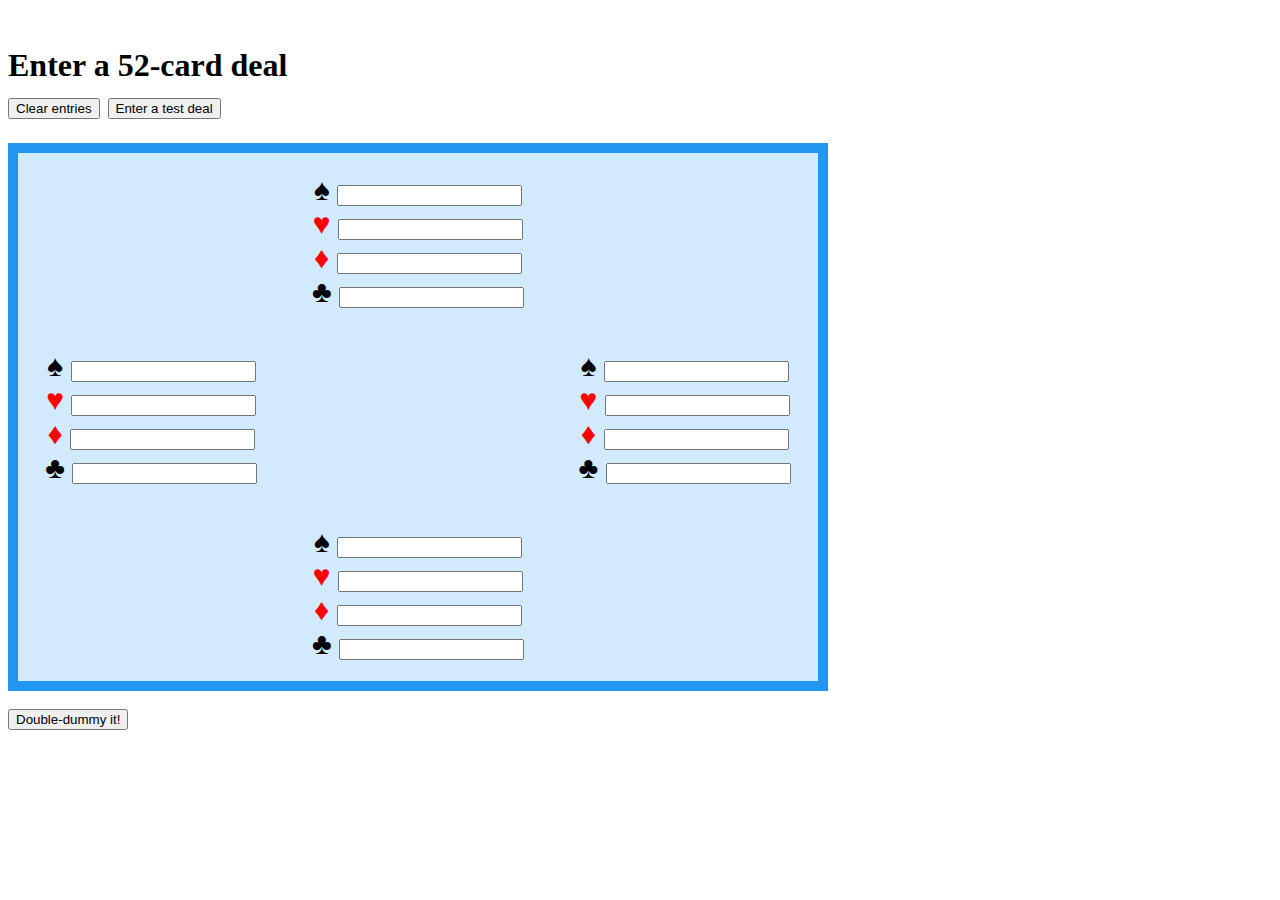
==== html/dds_mvp.html @ 284e359b "Refactoring" ====
<!DOCTYPE html>

<!-- Copyright 2020 Adam Wildavsky and the Bridge Hackathon contributors

     Use of this source code is governed by an MIT-style
     license that can be found in the LICENSE file or at
     https://opensource.org/licenses/MIT
-->

<html>

<head> 
    <link rel="stylesheet" type="text/css" href="dds_mvp.css">
    <title> 
        DDS MVP
    </title> 
</head> 
  
<body>
<br/>
<h1>
Enter a 52-card deal<br/>


        <button  onclick="clearTestData()">Clear entries</button> 
        <button  onclick="fillFormWithGrandSlamTestData()">Enter a test deal</button> 
</h1>
    
    <div style="text-align: center;">

        <div class="grid-container">
          <div class="grid-item"></div>
          <div class="grid-item">
            &spades;&nbsp;<input id="north spades" name="north spades" type="text"><br>
            <span style="color: red">&hearts;&nbsp;</span><input id="north hearts" name="north hearts" type="text"><br>
            <span style="color: red">&diams;&nbsp;</span><input id="north diamonds" name="north diamonds" type="text"><br>
            &clubs;&nbsp;<input id="north clubs" name="north clubs" type="text"><br>
          </div>
          <div class="grid-item"></div>  
          <div class="grid-item">
            &spades;&nbsp;<input id="west spades" name="north spades" type="text"><br>
           <span style="color: red">&hearts;&nbsp;</span><input id="west hearts" name="north hearts" type="text"><br>
            <span style="color: red">&diams;&nbsp;</span><input id="west diamonds" name="north diamonds" type="text"><br>
            &clubs;&nbsp;<input id="west clubs" name="north clubs" type="text"><br>
         </div>

          <div class="grid-item"></div>
          <div class="grid-item">
                  &spades;&nbsp;<input id="east spades" name="north spades" type="text"><br>
           <span style="color: red">&hearts;&nbsp;</span><input id="east hearts" name="north hearts" type="text"><br>
            <span style="color: red">&diams;&nbsp;</span><input id="east diamonds" name="north diamonds" type="text"><br>
            &clubs;&nbsp;<input id="east clubs" name="north clubs" type="text"><br>

          </div>  
          <div class="grid-item"></div>
          <div class="grid-item">
            &spades;&nbsp;<input id="south spades" name="north spades" type="text"><br>
           <span style="color: red">&hearts;&nbsp;</span><input id="south hearts" name="north hearts" type="text"><br>
            <span style="color: red">&diams;&nbsp;</span><input id="south diamonds" name="north diamonds" type="text"><br>
            &clubs;&nbsp;<input id="south clubs" name="north clubs" type="text"><br>
            </div>
           <div class="grid-item"></div>  
        </div>

    </div>
<br/>

<div>
        <button  onclick="sendJSON()">Double-dummy it!</button> 
</div>

        <p id="result"></p>        
        <p id="log"></p>        

    <script src="dds_mvp.js"></script> 

</body>
</html>
---- html/dds_mvp.css ----
/* Copyright 2020 Adam Wildavsky and the Bridge Hackathon contributors

   Use of this source code is governed by an MIT-style
   license that can be found in the LICENSE file or at
   https://opensource.org/licenses/MIT
*/

.grid-container {
  display: grid;
  grid-template-columns: auto auto auto;
  background-color: #2196F3;
  padding: 10px;
  max-width: 800px;
  grid-template-columns: 1fr 1fr 1fr;
}

.grid-item {
  background-color: rgba(255, 255, 255, 0.8);
  border: 0px solid rgba(0, 0, 0, 0.8);
  padding: 20px;
  font-size: 30px;
  text-align: center;
}
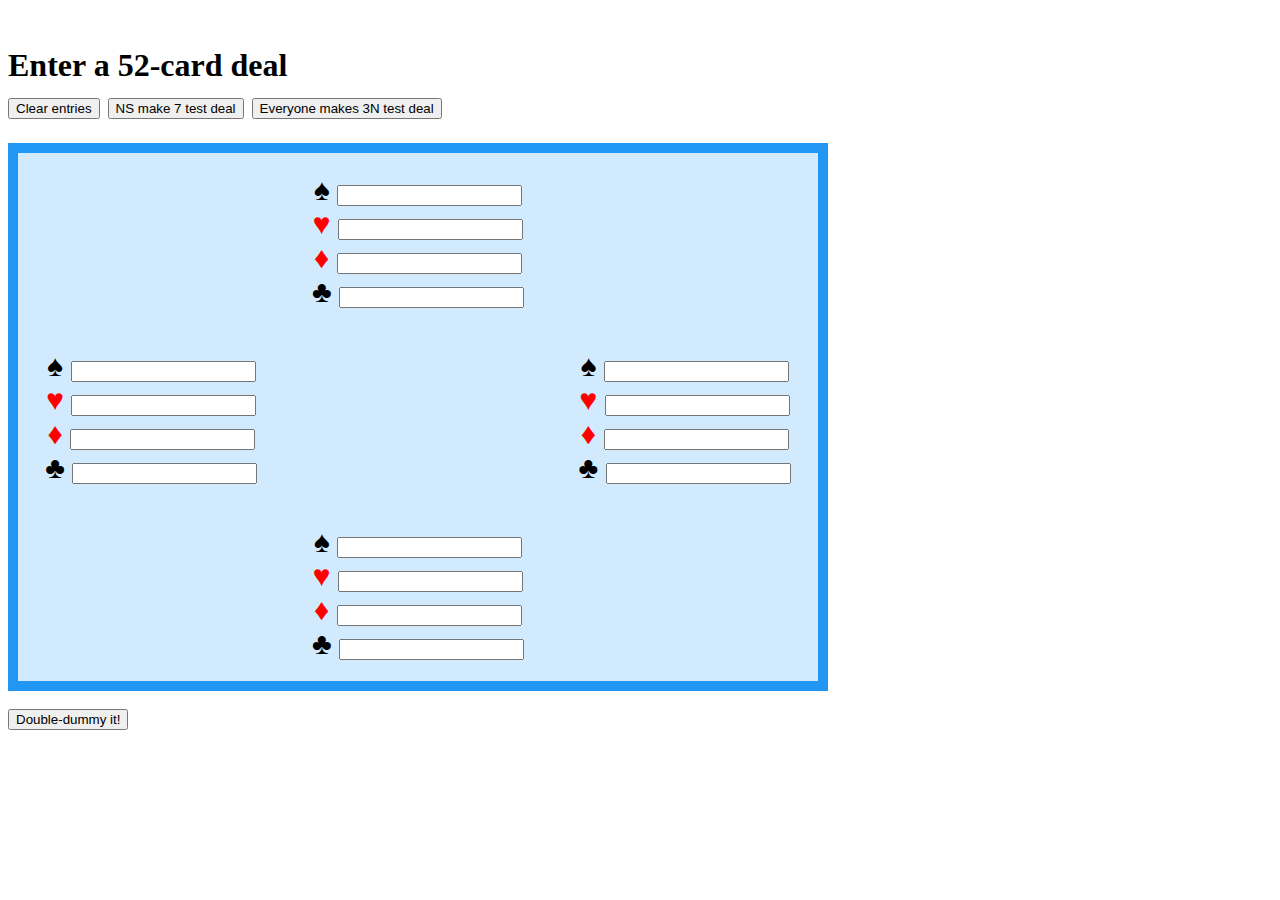
==== commit 7c18086c: "New test deal" ====
--- a/html/dds_mvp.html
+++ b/html/dds_mvp.html
@@ -23,7 +23,8 @@
 
 
         <button  onclick="clearTestData()">Clear entries</button> 
-        <button  onclick="fillFormWithGrandSlamTestData()">Enter a test deal</button> 
+        <button  onclick="fillFormWithGrandSlamTestData()">NS make 7 test deal</button> 
+        <button  onclick="fillFormWithEveryoneMakes3nTestData()">Everyone makes 3N test deal</button> 
 </h1>
     
     <div style="text-align: center;">
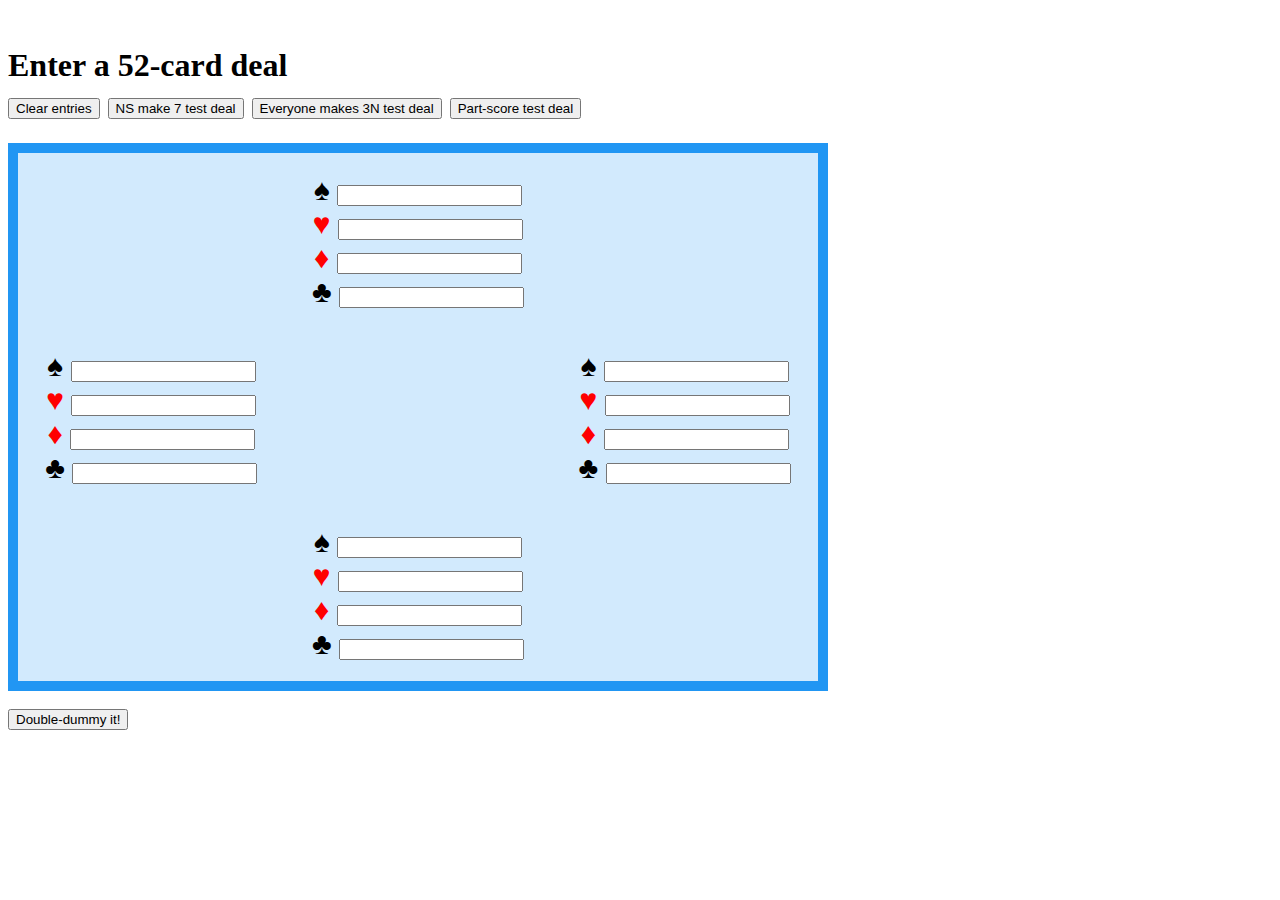
==== commit 71835b6d: "Added new test deal" ====
--- a/html/dds_mvp.html
+++ b/html/dds_mvp.html
@@ -25,6 +25,7 @@
         <button  onclick="clearTestData()">Clear entries</button> 
         <button  onclick="fillFormWithGrandSlamTestData()">NS make 7 test deal</button> 
         <button  onclick="fillFormWithEveryoneMakes3nTestData()">Everyone makes 3N test deal</button> 
+        <button  onclick="fillFormWithPartScoreTestData()">Part-score test deal</button> 
 </h1>
     
     <div style="text-align: center;">
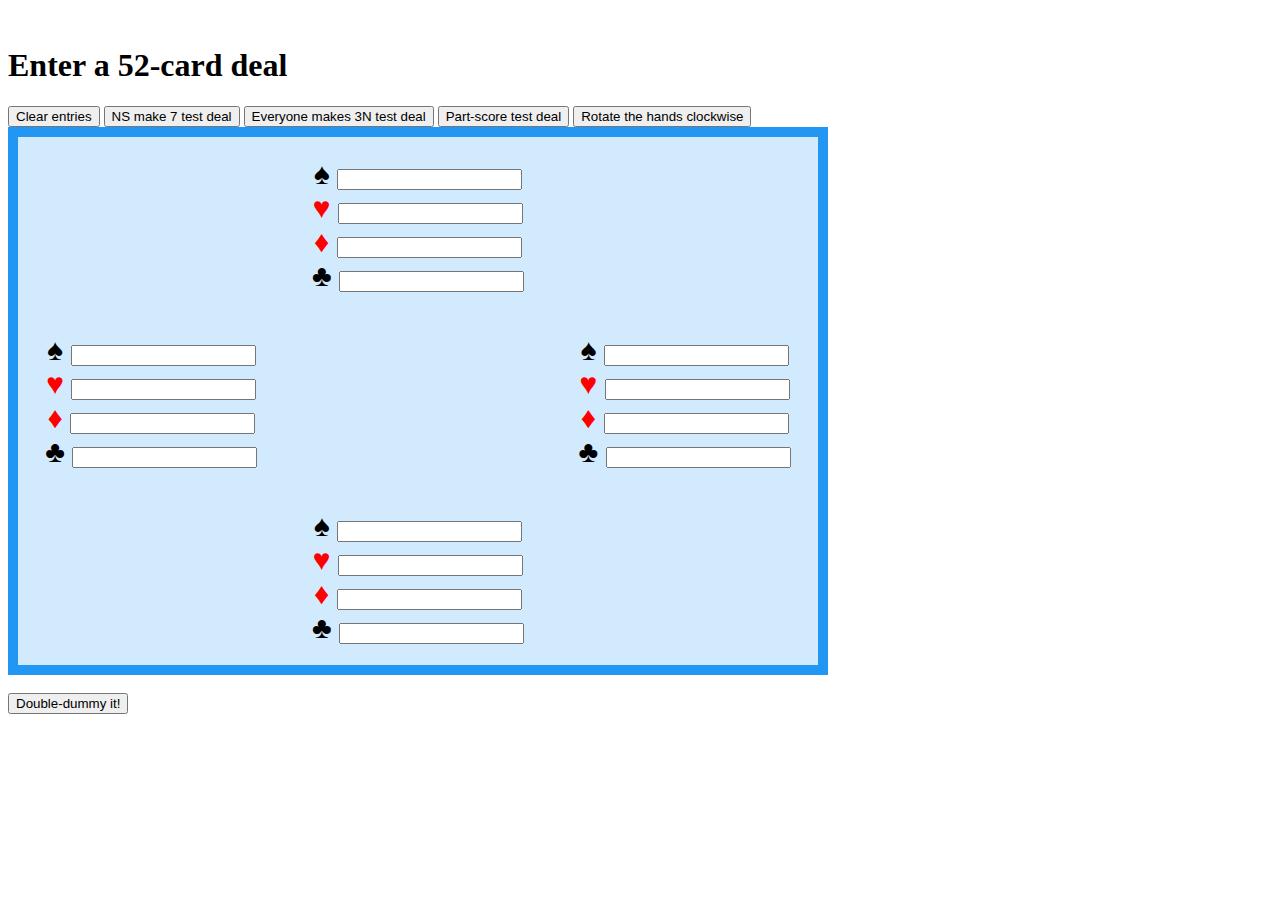
==== commit d4867c59: "Added rotateClockwise()" ====
--- a/html/dds_mvp.html
+++ b/html/dds_mvp.html
@@ -20,13 +20,13 @@
 <br/>
 <h1>
 Enter a 52-card deal<br/>
+</h1>
 
-
-        <button  onclick="clearTestData()">Clear entries</button> 
-        <button  onclick="fillFormWithGrandSlamTestData()">NS make 7 test deal</button> 
-        <button  onclick="fillFormWithEveryoneMakes3nTestData()">Everyone makes 3N test deal</button> 
-        <button  onclick="fillFormWithPartScoreTestData()">Part-score test deal</button> 
-</h1>
+    <button  onclick="clearTestData()">Clear entries</button> 
+    <button  onclick="fillFormWithGrandSlamTestData()">NS make 7 test deal</button> 
+    <button  onclick="fillFormWithEveryoneMakes3nTestData()">Everyone makes 3N test deal</button> 
+    <button  onclick="fillFormWithPartScoreTestData()">Part-score test deal</button> 
+    <button  onclick="rotateClockwise()">Rotate the hands clockwise</button> 
     
     <div style="text-align: center;">
 
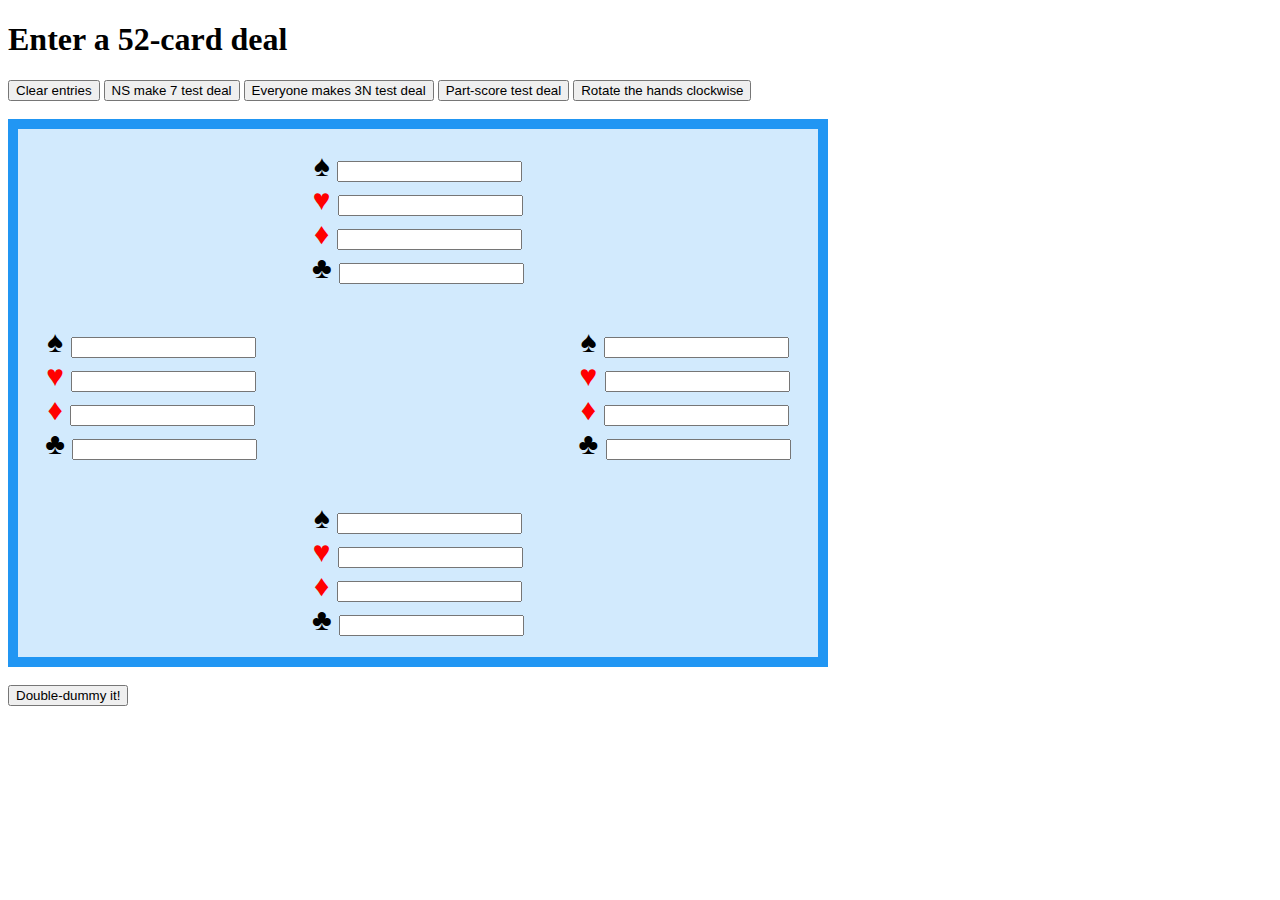
==== commit c9c9b572: "Update dds_mvp.html" ====
--- a/html/dds_mvp.html
+++ b/html/dds_mvp.html
@@ -8,73 +8,64 @@
 -->
 
 <html>
+<head>
+    <link rel="stylesheet" type="text/css" href="dds_mvp.css">
+    <title>
+        DDS MVP
+    </title>
+</head>
+<body>
+    <h1>
+    Enter a 52-card deal<br/>
+    </h1>
 
-<head> 
-    <link rel="stylesheet" type="text/css" href="dds_mvp.css">
-    <title> 
-        DDS MVP
-    </title> 
-</head> 
-  
-<body>
-<br/>
-<h1>
-Enter a 52-card deal<br/>
-</h1>
+    <button  onclick="clearTestData()">Clear entries</button>
+    <button  onclick="fillFormWithGrandSlamTestData()">NS make 7 test deal</button>
+    <button  onclick="fillFormWithEveryoneMakes3nTestData()">Everyone makes 3N test deal</button>
+    <button  onclick="fillFormWithPartScoreTestData()">Part-score test deal</button>
+    <button  onclick="rotateClockwise()">Rotate the hands clockwise</button>
 
-    <button  onclick="clearTestData()">Clear entries</button> 
-    <button  onclick="fillFormWithGrandSlamTestData()">NS make 7 test deal</button> 
-    <button  onclick="fillFormWithEveryoneMakes3nTestData()">Everyone makes 3N test deal</button> 
-    <button  onclick="fillFormWithPartScoreTestData()">Part-score test deal</button> 
-    <button  onclick="rotateClockwise()">Rotate the hands clockwise</button> 
-    
-    <div style="text-align: center;">
+    <br/>
+    <br/>
 
-        <div class="grid-container">
-          <div class="grid-item"></div>
-          <div class="grid-item">
-            &spades;&nbsp;<input id="north spades" name="north spades" type="text"><br>
-            <span style="color: red">&hearts;&nbsp;</span><input id="north hearts" name="north hearts" type="text"><br>
-            <span style="color: red">&diams;&nbsp;</span><input id="north diamonds" name="north diamonds" type="text"><br>
-            &clubs;&nbsp;<input id="north clubs" name="north clubs" type="text"><br>
-          </div>
-          <div class="grid-item"></div>  
-          <div class="grid-item">
-            &spades;&nbsp;<input id="west spades" name="north spades" type="text"><br>
-           <span style="color: red">&hearts;&nbsp;</span><input id="west hearts" name="north hearts" type="text"><br>
-            <span style="color: red">&diams;&nbsp;</span><input id="west diamonds" name="north diamonds" type="text"><br>
-            &clubs;&nbsp;<input id="west clubs" name="north clubs" type="text"><br>
-         </div>
+    <div class="grid-container">
+        <div class="grid-item"></div>
+        <div class="grid-item">
+            &spades;&nbsp;<input id="north_spades" name="north spades" type="text"><br>
+            <span style="color: red">&hearts;&nbsp;</span><input id="north_hearts" name="north hearts" type="text"><br>
+            <span style="color: red">&diams;&nbsp;</span><input id="north_diamonds" name="north diamonds" type="text"><br>
+            &clubs;&nbsp;<input id="north_clubs" name="north clubs" type="text"><br>
+        </div>
+        <div class="grid-item"></div>
+        <div class="grid-item">
+            &spades;&nbsp;<input id="west_spades" name="north spades" type="text"><br>
+            <span style="color: red">&hearts;&nbsp;</span><input id="west_hearts" name="north hearts" type="text"><br>
+            <span style="color: red">&diams;&nbsp;</span><input id="west_diamonds" name="north diamonds" type="text"><br>
+            &clubs;&nbsp;<input id="west_clubs" name="north clubs" type="text"><br>
+        </div>
+        <div class="grid-item"></div>
+        <div class="grid-item">
+            &spades;&nbsp;<input id="east_spades" name="north spades" type="text"><br>
+            <span style="color: red">&hearts;&nbsp;</span><input id="east_hearts" name="north hearts" type="text"><br>
+            <span style="color: red">&diams;&nbsp;</span><input id="east_diamonds" name="north diamonds" type="text"><br>
+            &clubs;&nbsp;<input id="east_clubs" name="north clubs" type="text"><br>
+        </div>
+        <div class="grid-item"></div>
+        <div class="grid-item">
+            &spades;&nbsp;<input id="south_spades" name="north spades" type="text"><br>
+            <span style="color: red">&hearts;&nbsp;</span><input id="south_hearts" name="north hearts" type="text"><br>
+            <span style="color: red">&diams;&nbsp;</span><input id="south_diamonds" name="north diamonds" type="text"><br>
+            &clubs;&nbsp;<input id="south_clubs" name="north clubs" type="text"><br>
+        </div>
+        <div class="grid-item"></div>
+    </div>
 
-          <div class="grid-item"></div>
-          <div class="grid-item">
-                  &spades;&nbsp;<input id="east spades" name="north spades" type="text"><br>
-           <span style="color: red">&hearts;&nbsp;</span><input id="east hearts" name="north hearts" type="text"><br>
-            <span style="color: red">&diams;&nbsp;</span><input id="east diamonds" name="north diamonds" type="text"><br>
-            &clubs;&nbsp;<input id="east clubs" name="north clubs" type="text"><br>
+    <br/>
 
-          </div>  
-          <div class="grid-item"></div>
-          <div class="grid-item">
-            &spades;&nbsp;<input id="south spades" name="north spades" type="text"><br>
-           <span style="color: red">&hearts;&nbsp;</span><input id="south hearts" name="north hearts" type="text"><br>
-            <span style="color: red">&diams;&nbsp;</span><input id="south diamonds" name="north diamonds" type="text"><br>
-            &clubs;&nbsp;<input id="south clubs" name="north clubs" type="text"><br>
-            </div>
-           <div class="grid-item"></div>  
-        </div>
+    <button  onclick="sendJSON()">Double-dummy it!</button>
 
-    </div>
-<br/>
+    <p id="result"></p>
 
-<div>
-        <button  onclick="sendJSON()">Double-dummy it!</button> 
-</div>
-
-        <p id="result"></p>        
-        <p id="log"></p>        
-
-    <script src="dds_mvp.js"></script> 
-
+    <script src="dds_mvp.js"></script>
 </body>
 </html>
